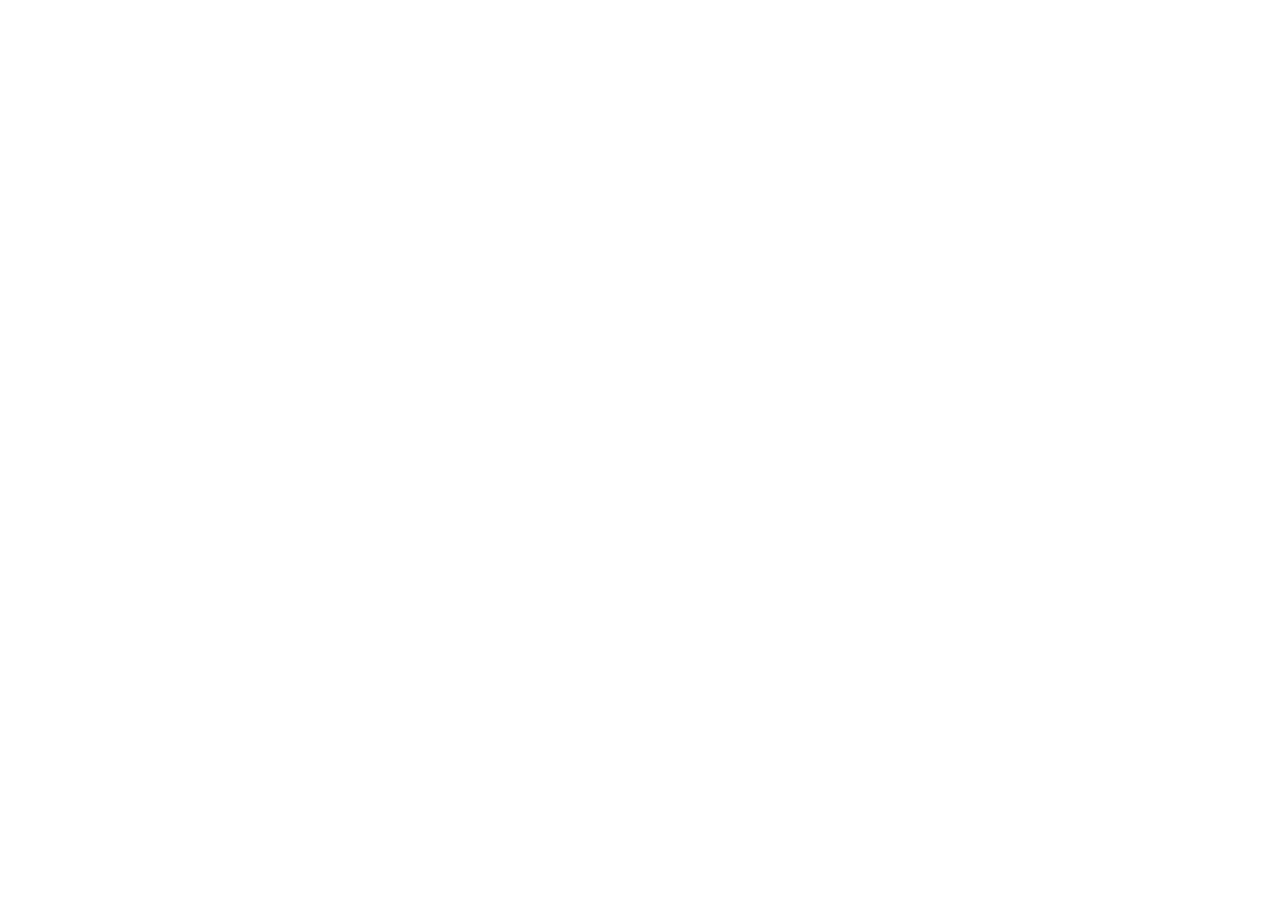
==== pages/FPT.html @ 03d7d1e2 "getting-started" ====
<html lang="en">
<head>
    <meta charset="UTF-8">
    <meta name="viewport" content="width=device-width, initial-scale=1.0">
    <title>First Principle Thinking</title>
</head>
<body>
    
</body>
</html>
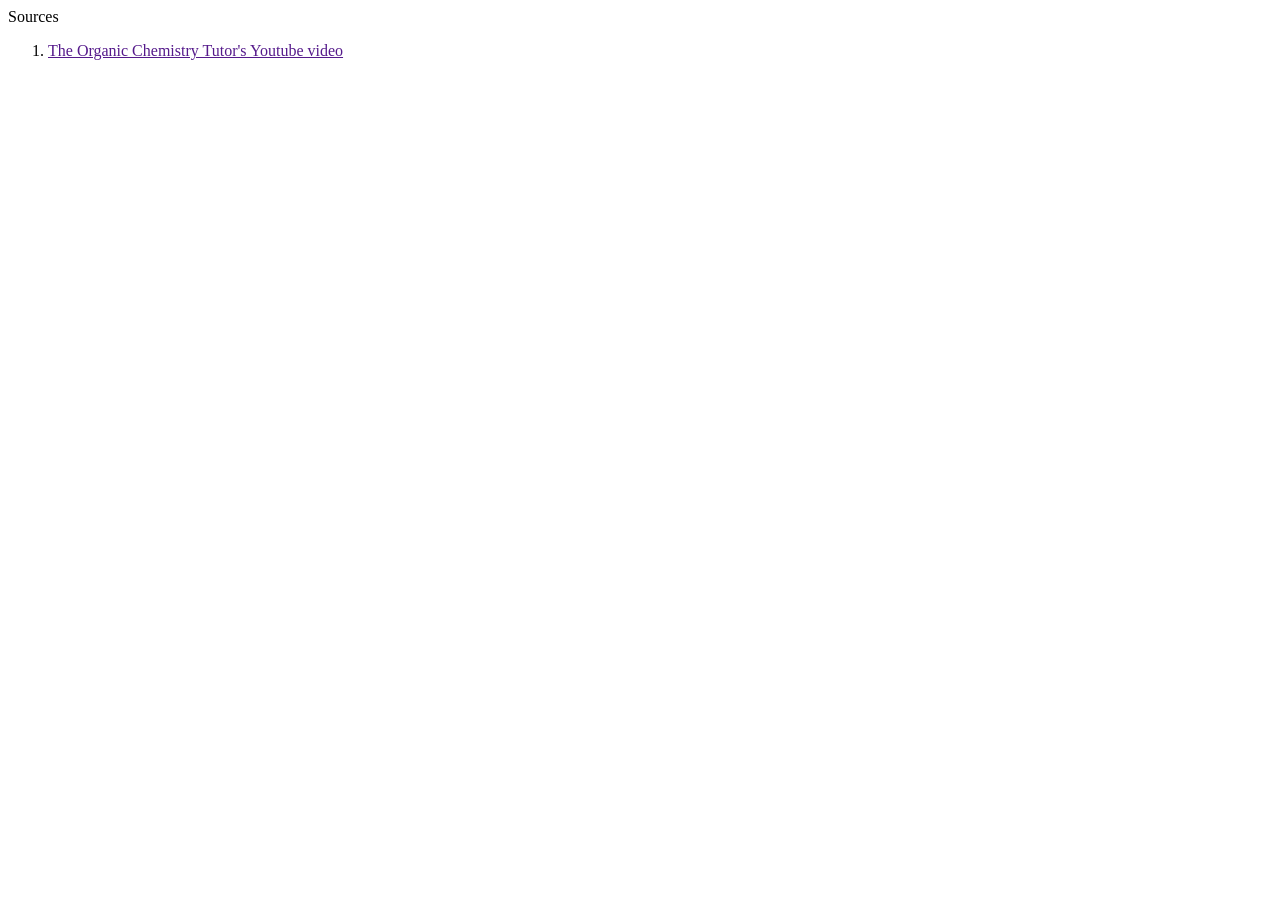
==== commit 56ce3c2e: "wrote-something" ====
--- a/pages/FPT.html
+++ b/pages/FPT.html
@@ -5,6 +5,12 @@
     <title>First Principle Thinking</title>
 </head>
 <body>
-    
+    <div class="srcs">
+        Sources
+        <ol>
+            <li> <a href=""> The Organic Chemistry Tutor's Youtube video</a></li>
+            
+        </ol>
+    </div>
 </body>
 </html>
